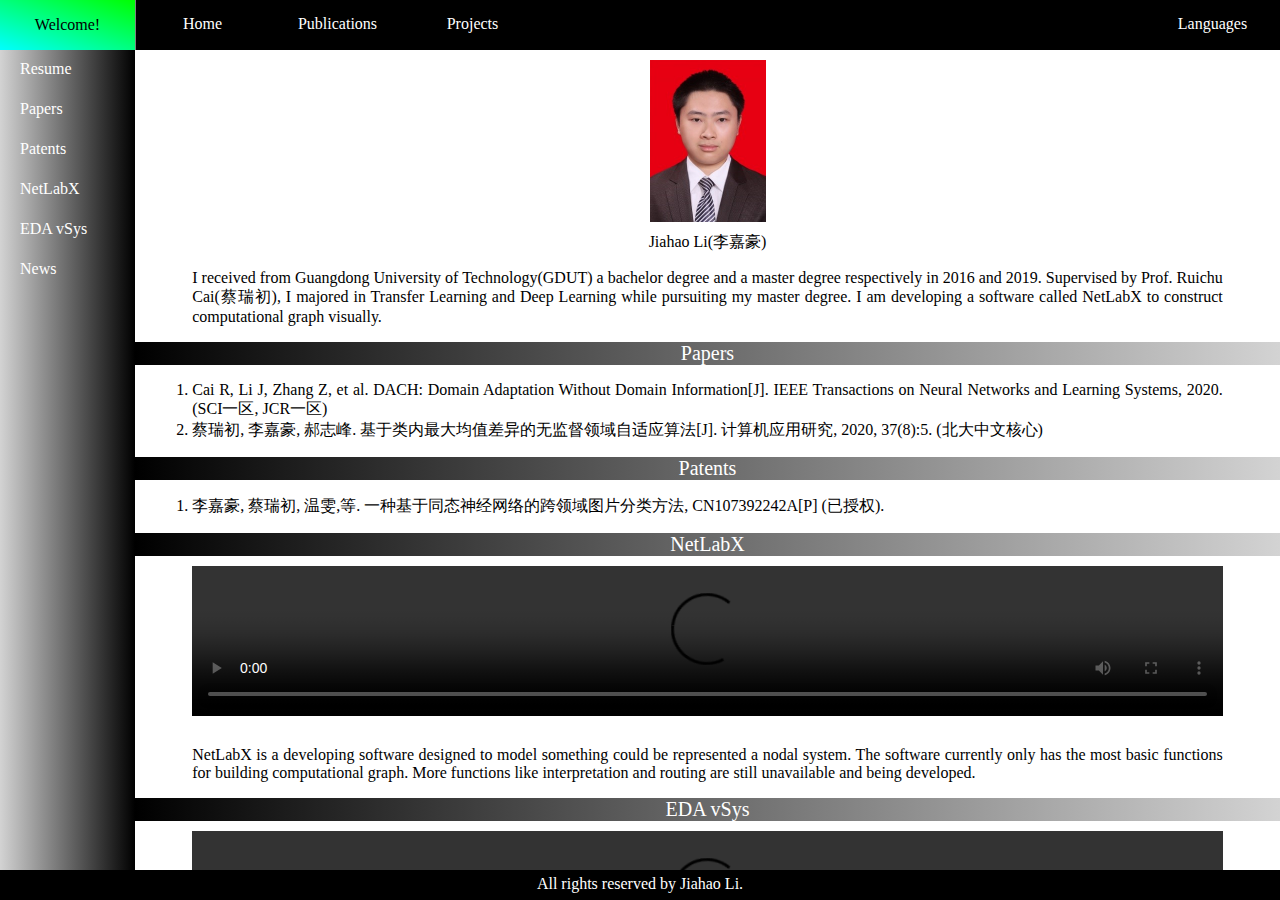
==== index_en.html @ f2ee114b "Add files via upload" ====
<!DOCTYPE html>
<html style="height:100%">
<head>
<title>Jiahao Li's page</title>
<meta charset="utf-8">
<link rel="stylesheet" href="./CSS/pagehead.css">
<link rel="stylesheet" href="./CSS/pagefoot.css">
<link rel="stylesheet" href="./CSS/pageleft.css">
<link rel="stylesheet" href="./CSS/pagerest.css">
<script src="./JS/pagebody.js"></script>
</head>
<body style="height:100%;margin:0">
<div class="pagehead">  
  <div class="pagelogo">Welcome!</div>
  <div class="dropmenu">
    <div class="dropdown">
      <div class="dropbutn">Home</div>
      <div class="dropdown-content">
        <div class="dropdown-content-item" id="headToResume">
          <div class="dropdown-content-mask">
            <div class="dropdown-content-icon">-></div>
            <div class="dropdown-content-text">Resume</div>
          </div>
        </div>
        <div class="dropdown-content-item" id="headToNews">
          <div class="dropdown-content-mask">
            <div class="dropdown-content-icon">-></div>
            <div class="dropdown-content-text">News</div>
          </div>
        </div>
      </div>
    </div>
    <div class="dropdown">
      <div class="dropbutn">Publications</div>
      <div class="dropdown-content">
        <div class="dropdown-content-item" id="headToPapers">
          <div class="dropdown-content-mask">
            <div class="dropdown-content-icon">-></div>
            <div class="dropdown-content-text">Papers</div>
          </div>
        </div>
        <div class="dropdown-content-item" id="headToPatents">
          <div class="dropdown-content-mask">
            <div class="dropdown-content-icon">-></div>
            <div class="dropdown-content-text">Patents</div>
          </div>
        </div>
      </div>
    </div>
    <div class="dropdown">
      <div class="dropbutn">Projects</div>
      <div class="dropdown-content">
        <div class="dropdown-content-item" id="headToNetLabX">
          <div class="dropdown-content-mask">
            <div class="dropdown-content-icon">-></div>
            <div class="dropdown-content-text">NetLabX</div>
          </div>
        </div>
        <div class="dropdown-content-item" id="headToEDAvSys">
          <div class="dropdown-content-mask">
            <div class="dropdown-content-icon">-></div>
            <div class="dropdown-content-text">EDA vSys</div>
          </div>
        </div>
      </div>
    </div>
    <div class="dropdown" id="movetail">
      <div class="dropbutn">Languages</div>
      <div class="dropdown-content">
        <div class="dropdown-content-item" id="jumpToEn">
          <div class="dropdown-content-mask">
            <div class="dropdown-content-icon">-></div>
            <div class="dropdown-content-text">English</div>
          </div>
        </div>
        <div class="dropdown-content-item" id="jumpToZh">
          <div class="dropdown-content-mask">
            <div class="dropdown-content-icon">-></div>
            <div class="dropdown-content-text">中文</div>
          </div>
        </div>
      </div>
    </div>
  </div>
</div>
<div class="skipover-content">
  <div class="skipover-content-item" id="leftToResume">
    <div class="skipover-content-mask">
      <div class="skipover-content-icon">-></div>
      <div class="skipover-content-text">Resume</div>
    </div>
  </div>
  <div class="skipover-content-item" id="leftToPapers">
    <div class="skipover-content-mask">
      <div class="skipover-content-icon">-></div>
      <div class="skipover-content-text">Papers</div>
    </div>
  </div>
  <div class="skipover-content-item" id="leftToPatents">
    <div class="skipover-content-mask">
      <div class="skipover-content-icon">-></div>
      <div class="skipover-content-text">Patents</div>
    </div>
  </div>
  <div class="skipover-content-item" id="leftToNetLabX">
    <div class="skipover-content-mask">
      <div class="skipover-content-icon">-></div>
      <div class="skipover-content-text">NetLabX</div>
    </div>
  </div>
  <div class="skipover-content-item" id="leftToEDAvSys">
    <div class="skipover-content-mask">
      <div class="skipover-content-icon">-></div>
      <div class="skipover-content-text">EDA vSys</div>
    </div>
  </div>
  <div class="skipover-content-item" id="leftToNews">
    <div class="skipover-content-mask">
      <div class="skipover-content-icon">-></div>
      <div class="skipover-content-text">News</div>
    </div>
  </div>
</div>

<div class="pagerest">
  <img class="portrait" id="Resume" alt="portrait" src="./IMAGES/portrait.jpg">
  <div class="username">Jiahao Li(李嘉豪)</div>
  <div class="blocktxt">
    I received from Guangdong University of Technology(GDUT) a bachelor degree and a master degree respectively in 2016 and 2019.
    Supervised by Prof. Ruichu Cai(蔡瑞初), I majored in Transfer Learning and Deep Learning while pursuiting my master degree.
    I am developing a software called NetLabX to construct computational graph visually.
  </div>
  <div class="headline" id="Papers">Papers</div>
  <ol class="blocktxt">
    <li>Cai R, Li J, Zhang Z, et al. DACH: Domain Adaptation Without Domain Information[J]. IEEE Transactions on Neural Networks and Learning Systems, 2020. (SCI一区, JCR一区)</li>
    <li>蔡瑞初, 李嘉豪, 郝志峰. 基于类内最大均值差异的无监督领域自适应算法[J]. 计算机应用研究, 2020, 37(8):5. (北大中文核心)</li>
  </ol>
  <div class="headline" id="Patents">Patents</div>
  <ol class="blocktxt">
    <li>李嘉豪, 蔡瑞初, 温雯,等. 一种基于同态神经网络的跨领域图片分类方法, CN107392242A[P] (已授权).</li>
  </ol>
  <div class="headline" id="NetLabX">NetLabX</div>
  <video controls="controls" autoplay="autoplay">
    <source src="./VIDEOS/NetLabX.webm" type="video/webm" />
  </video>
  <div class="blocktxt">
    NetLabX is a developing software designed to model something could be represented a nodal system.
    The software currently only has the most basic functions for building computational graph.
    More functions like interpretation and routing are still unavailable and being developed.
  </div>
  <div class="headline" id="EDAvSys">EDA vSys</div>
  <video controls="controls" autoplay="autoplay">
    <source src="./VIDEOS/EDAvSys.webm" type="video/webm" />
  </video>
  <div class="blocktxt">
    EDA vSys is a developed software for digital circuit simulation.
    It provides users with an environment to visually construct digital circuits.
    Moreover, it is convenient for users to observe the dynamic change of digital circuits in EDA vSys.
  </div>
  <div class="headline" id="News">News</div>
  <div class="blocktxt">
    No data.
  </div>
</div>

<div class="pagefoot">
  All rights reserved by Jiahao Li.
</div>
</body>
</html>
---- CSS/pagehead.css ----
.pagehead {
  position:relative;
  float:left;
  width:100%;
  background-color:black;
}

.pagelogo {
  position:absolute;
  width:135px;
  height:100%;
  margin:0;
  color:white;
  cursor:pointer;
  display:flex;
  align-items:center;
  justify-content:center;
  border-right:1px solid gray;
}

.pagelogo:hover {
  background-image:linear-gradient(20deg, #0ff, #0f0);
  color:black;
}

.dropmenu {
  width:calc(100% - 135px);
  margin-left:135px;
}

.dropdown {
  float:left;
  position:relative;
  cursor:pointer;
}

.dropdown#movetail {
  float:right;
}

.dropbutn {
  margin:0;
  padding:15px 0;
  width:135px;
  height:20px;
  color:white;
  font-size:16px;
  text-align:center;
}

.dropdown-content {
  position:absolute;
  height:0;
  width:100%;
  border-radius:10px;
  color:yellow;
  background-image:linear-gradient(to left, black, lightgray);
  box-shadow:0 8px 16px 0 rgba(0,0,0,0.2);
  overflow:hidden;
  transition:height 1s;
  z-index:1;
}

.dropdown-content-item {
  position:relative;
  padding:0;
}

.dropdown-content-mask {
  width:0;
  height:20px;
  padding:10px 0;
  border-radius:10px;
  transition:width 1s;
  background-image:linear-gradient(to right, gold, white);
}

.dropdown-content-icon {
  position:absolute;
  top:10px;
  padding-left:10px;
  display:none;
}

.dropdown-content-text {
  position:absolute;
  top:10px;
  padding:0 20px;
}

.dropdown:hover .dropbutn {
  background-image:linear-gradient(20deg, #0ff, #0f0);
  color:black;
}

.dropdown:hover .dropdown-content {
  height:80px;
}

.dropdown-content:hover .dropdown-content-item {
  opacity:0.7;
}

.dropdown-content:hover .dropdown-content-item:hover {
  opacity:1.0;
}

.dropdown-content:hover .dropdown-content-item:hover .dropdown-content-mask {
  width:100%;
  color:black;
}

.dropdown-content:hover .dropdown-content-item:hover .dropdown-content-icon {
  display:inline;
}

.dropdown-content:hover .dropdown-content-item:hover .dropdown-content-text {
  right:0;
}
---- CSS/pagefoot.css ----
.pagefoot {
  position:fixed;
  bottom:0;
  width:100%;
  height:20px;
  padding:5px 0;
  color:white;
  background-color:black;
  text-align:center;
}
---- CSS/pageleft.css ----
.skipover-content {
  float:left;
  position:relative;
  width:135px;
  height:calc(100% - 80px);
  color:white;
  background-image:linear-gradient(to left, black, lightgray);
  overflow:auto;
}

.skipover-content-item {
  position:relative;
  width:100%;
  padding:0;
  cursor:pointer;
}

.skipover-content-mask {
  width:0;
  height:20px;
  padding:10px 0;
  border-radius:10px;
  transition:width 1s;
  background-image:linear-gradient(to right, gold, white);
}

.skipover-content-icon {
  position:absolute;
  top:10px;
  padding-left:10px;
  display:none;
}

.skipover-content-text {
  position:absolute;
  top:10px;
  padding:0 20px;
}

.skipover-content:hover .skipover-content-item {
  color:yellow;
}

.skipover-content:hover .skipover-content-item:hover {
  opacity:1.0;
}

.skipover-content:hover .skipover-content-item:hover .skipover-content-mask {
  width:100%;
  color:black;
}

.skipover-content:hover .skipover-content-item:hover .skipover-content-icon {
  display:inline;
}

.skipover-content:hover .skipover-content-item:hover .skipover-content-text {
  right:0;
}
---- CSS/pagerest.css ----
.pagerest {
  width:calc(100% - 135px);
  overflow:auto;
}

.portrait {
  width:116px;
  height:162px;
  margin:10px auto;
  display:block;
}

.username {
  text-align:center;
  display:block;
}

.blocktxt {
  width:90%;
  padding:16px 0;
  margin:auto 5%;
  text-align:justify;
  display:block;
}

.headline {
  font-size:20px;
  text-align:center;
  display:block;
  color:white;
  background-image:linear-gradient(to left,lightgray, black);
}

video {
  width:90%;
  margin:10px 5%;
}
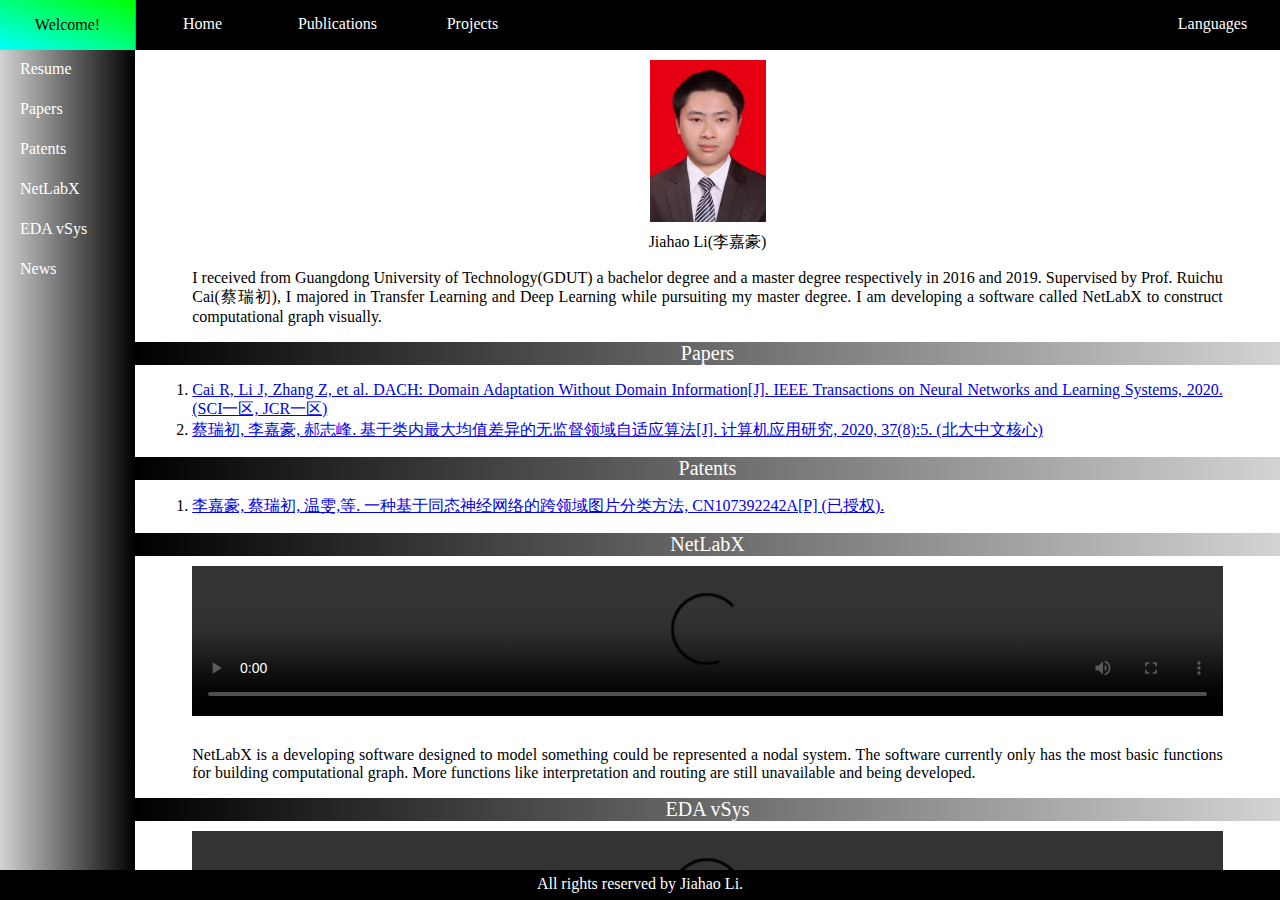
==== commit 8f4c594e: "Add files via upload" ====
--- a/index_en.html
+++ b/index_en.html
@@ -132,16 +132,22 @@
   </div>
   <div class="headline" id="Papers">Papers</div>
   <ol class="blocktxt">
-    <li>Cai R, Li J, Zhang Z, et al. DACH: Domain Adaptation Without Domain Information[J]. IEEE Transactions on Neural Networks and Learning Systems, 2020. (SCI一区, JCR一区)</li>
-    <li>蔡瑞初, 李嘉豪, 郝志峰. 基于类内最大均值差异的无监督领域自适应算法[J]. 计算机应用研究, 2020, 37(8):5. (北大中文核心)</li>
+    <li><a target="_blank" href="./PAPERS/DACH.pdf">
+      Cai R, Li J, Zhang Z, et al. DACH: Domain Adaptation Without Domain Information[J]. IEEE Transactions on Neural Networks and Learning Systems, 2020. (SCI一区, JCR一区)
+    </a></li>
+    <li><a target="_blank" href="./PAPERS/ICMMD.pdf">
+      蔡瑞初, 李嘉豪, 郝志峰. 基于类内最大均值差异的无监督领域自适应算法[J]. 计算机应用研究, 2020, 37(8):5. (北大中文核心)
+    </a></li>
   </ol>
   <div class="headline" id="Patents">Patents</div>
   <ol class="blocktxt">
-    <li>李嘉豪, 蔡瑞初, 温雯,等. 一种基于同态神经网络的跨领域图片分类方法, CN107392242A[P] (已授权).</li>
+    <li><a target="_blank" href="./PATENTS/HOMO_CLASSIFIER.pdf">
+      李嘉豪, 蔡瑞初, 温雯,等. 一种基于同态神经网络的跨领域图片分类方法, CN107392242A[P] (已授权).
+    </a></li>
   </ol>
   <div class="headline" id="NetLabX">NetLabX</div>
   <video controls="controls" autoplay="autoplay">
-    <source src="./VIDEOS/NetLabX.webm" type="video/webm" />
+    <source src="./VIDEOS/NetLabX.mp4" type="video/mp4" />
   </video>
   <div class="blocktxt">
     NetLabX is a developing software designed to model something could be represented a nodal system.
@@ -150,7 +156,7 @@
   </div>
   <div class="headline" id="EDAvSys">EDA vSys</div>
   <video controls="controls" autoplay="autoplay">
-    <source src="./VIDEOS/EDAvSys.webm" type="video/webm" />
+    <source src="./VIDEOS/EDAvSys.mp4" type="video/mp4" />
   </video>
   <div class="blocktxt">
     EDA vSys is a developed software for digital circuit simulation.
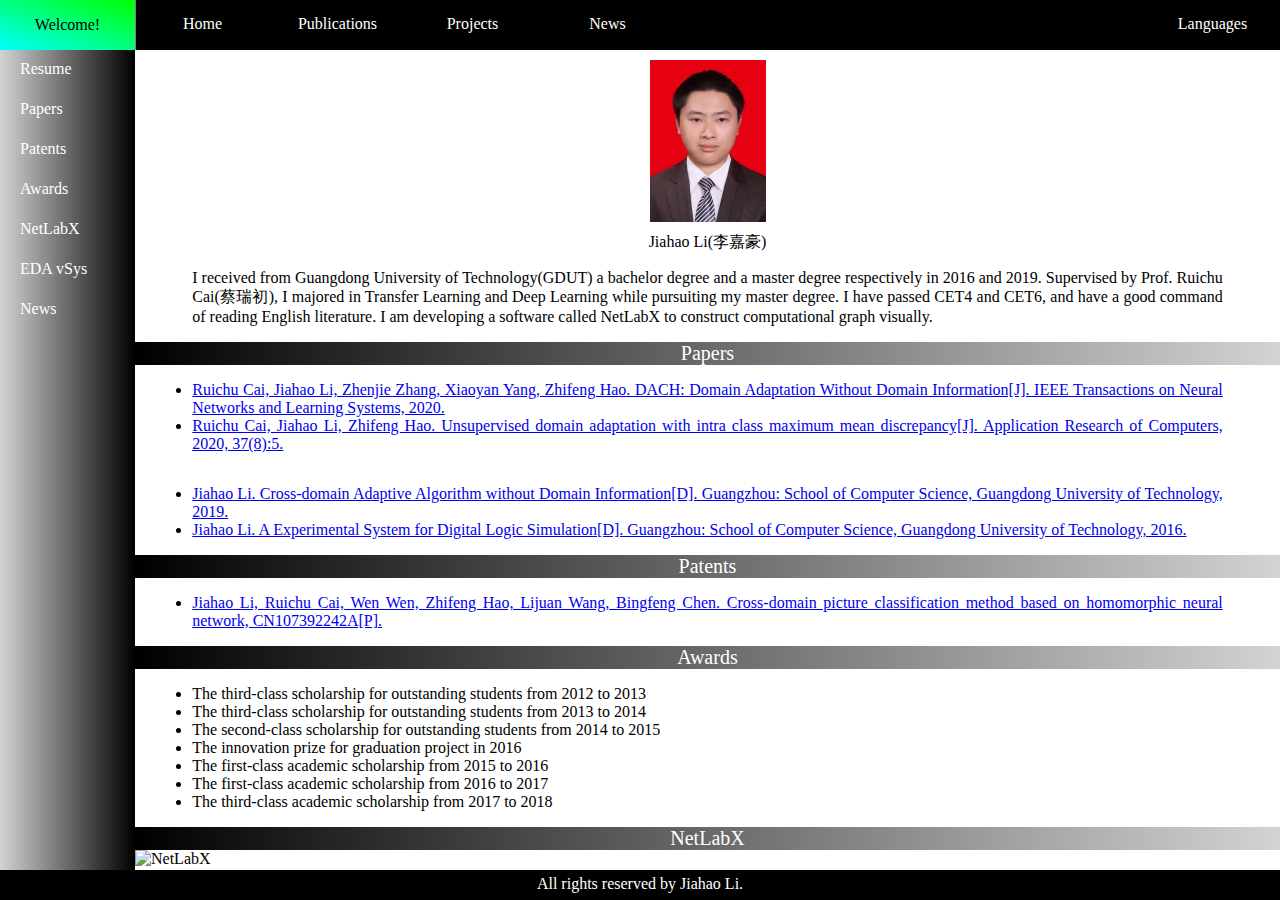
==== commit 8348e813: "Add files via upload" ====
--- a/index_en.html
+++ b/index_en.html
@@ -22,10 +22,10 @@
             <div class="dropdown-content-text">Resume</div>
           </div>
         </div>
-        <div class="dropdown-content-item" id="headToNews">
-          <div class="dropdown-content-mask">
-            <div class="dropdown-content-icon">-></div>
-            <div class="dropdown-content-text">News</div>
+        <div class="dropdown-content-item" id="headToAwards">
+          <div class="dropdown-content-mask">
+            <div class="dropdown-content-icon">-></div>
+            <div class="dropdown-content-text">Awards</div>
           </div>
         </div>
       </div>
@@ -64,6 +64,9 @@
         </div>
       </div>
     </div>
+    <div class="dropdown" id="headToNews">
+      <div class="dropbutn">News</div>
+    </div>
     <div class="dropdown" id="movetail">
       <div class="dropbutn">Languages</div>
       <div class="dropdown-content">
@@ -100,6 +103,12 @@
     <div class="skipover-content-mask">
       <div class="skipover-content-icon">-></div>
       <div class="skipover-content-text">Patents</div>
+    </div>
+  </div>
+  <div class="skipover-content-item" id="leftToAwards">
+    <div class="skipover-content-mask">
+      <div class="skipover-content-icon">-></div>
+      <div class="skipover-content-text">Awards</div>
     </div>
   </div>
   <div class="skipover-content-item" id="leftToNetLabX">
@@ -128,41 +137,64 @@
   <div class="blocktxt">
     I received from Guangdong University of Technology(GDUT) a bachelor degree and a master degree respectively in 2016 and 2019.
     Supervised by Prof. Ruichu Cai(蔡瑞初), I majored in Transfer Learning and Deep Learning while pursuiting my master degree.
+    I have passed CET4 and CET6, and have a good command of reading English literature.
     I am developing a software called NetLabX to construct computational graph visually.
   </div>
   <div class="headline" id="Papers">Papers</div>
-  <ol class="blocktxt">
+  <ul class="blocktxt">
     <li><a target="_blank" href="./PAPERS/DACH.pdf">
-      Cai R, Li J, Zhang Z, et al. DACH: Domain Adaptation Without Domain Information[J]. IEEE Transactions on Neural Networks and Learning Systems, 2020. (SCI一区, JCR一区)
+      Ruichu Cai, Jiahao Li, Zhenjie Zhang, Xiaoyan Yang, Zhifeng Hao. DACH: Domain Adaptation Without Domain Information[J]. IEEE Transactions on Neural Networks and Learning Systems, 2020.
     </a></li>
     <li><a target="_blank" href="./PAPERS/ICMMD.pdf">
-      蔡瑞初, 李嘉豪, 郝志峰. 基于类内最大均值差异的无监督领域自适应算法[J]. 计算机应用研究, 2020, 37(8):5. (北大中文核心)
-    </a></li>
-  </ol>
+      Ruichu Cai, Jiahao Li, Zhifeng Hao. Unsupervised domain adaptation with intra class maximum mean discrepancy[J]. Application Research of Computers, 2020, 37(8):5.
+    </a></li>
+  </ul>
+  <ul class="blocktxt">
+    <li><a target="_blank" href="./PAPERS/CROSS_DOMAIN.pdf">
+      Jiahao Li. Cross-domain Adaptive Algorithm without Domain Information[D]. Guangzhou: School of Computer Science, Guangdong University of Technology, 2019.
+    </a></li>
+    <li><a target="_blank" href="./PAPERS/EDAvSys.pdf">
+      Jiahao Li. A Experimental System for Digital Logic Simulation[D]. Guangzhou: School of Computer Science, Guangdong University of Technology, 2016.
+    </a></li>
+  </ul>
   <div class="headline" id="Patents">Patents</div>
-  <ol class="blocktxt">
+  <ul class="blocktxt">
     <li><a target="_blank" href="./PATENTS/HOMO_CLASSIFIER.pdf">
-      李嘉豪, 蔡瑞初, 温雯,等. 一种基于同态神经网络的跨领域图片分类方法, CN107392242A[P] (已授权).
-    </a></li>
-  </ol>
+      Jiahao Li, Ruichu Cai, Wen Wen, Zhifeng Hao, Lijuan Wang, Bingfeng Chen. Cross-domain picture classification method based on homomorphic neural network, CN107392242A[P].
+    </a></li>
+  </ul>
+  <div class="headline" id="Awards">Awards</div>
+  <ul class="blocktxt">
+    <li>The third-class scholarship for outstanding students from 2012 to 2013</li>
+    <li>The third-class scholarship for outstanding students from 2013 to 2014</li>
+    <li>The second-class scholarship for outstanding students from 2014 to 2015</li>
+    <li>The innovation prize for graduation project in 2016</li>
+    <li>The first-class academic scholarship from 2015 to 2016</li>
+    <li>The first-class academic scholarship from 2016 to 2017</li>
+    <li>The third-class academic scholarship from 2017 to 2018</li>
+  </ul>
   <div class="headline" id="NetLabX">NetLabX</div>
-  <video controls="controls" autoplay="autoplay">
-    <source src="./VIDEOS/NetLabX.mp4" type="video/mp4" />
-  </video>
+  <img class="projsize" alt="NetLabX" src="./IMAGES/NetLabX.jpg">
   <div class="blocktxt">
     NetLabX is a developing software designed to model something could be represented a nodal system.
     The software currently only has the most basic functions for building computational graph.
     More functions like interpretation and routing are still unavailable and being developed.
-  </div>
+    Watch the following video and learn more about NetLabX.
+  </div>
+  <video class="projsize" controls="controls">
+    <source src="./VIDEOS/NetLabX.mp4" type="video/mp4" />
+  </video>
   <div class="headline" id="EDAvSys">EDA vSys</div>
-  <video controls="controls" autoplay="autoplay">
-    <source src="./VIDEOS/EDAvSys.mp4" type="video/mp4" />
-  </video>
+  <img class="projsize" alt="EDAvSys" src="./IMAGES/EDAvSys.jpg">
   <div class="blocktxt">
     EDA vSys is a developed software for digital circuit simulation.
     It provides users with an environment to visually construct digital circuits.
     Moreover, it is convenient for users to observe the dynamic change of digital circuits in EDA vSys.
-  </div>
+    Watch the following video and learn more about EDA vSys.
+  </div>
+  <video class="projsize" controls="controls">
+    <source src="./VIDEOS/EDAvSys.mp4" type="video/mp4" />
+  </video>
   <div class="headline" id="News">News</div>
   <div class="blocktxt">
     No data.
